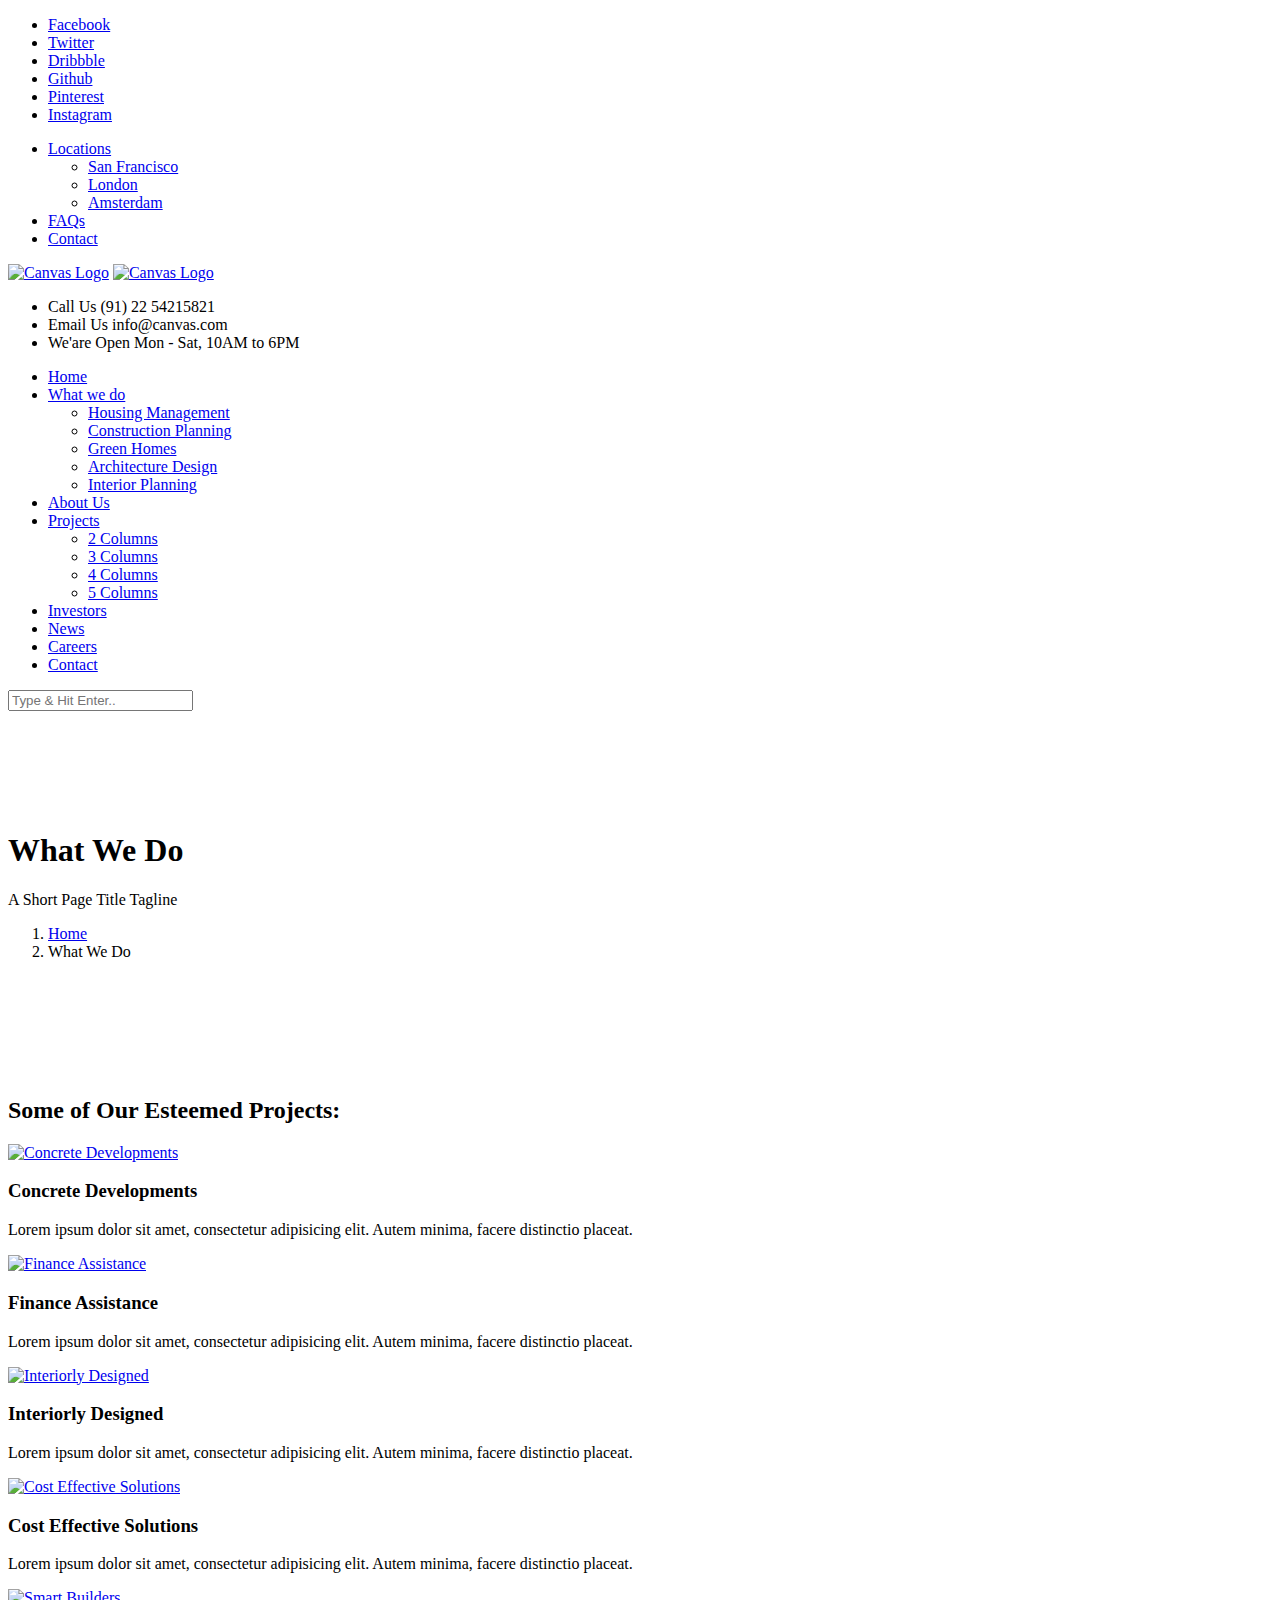
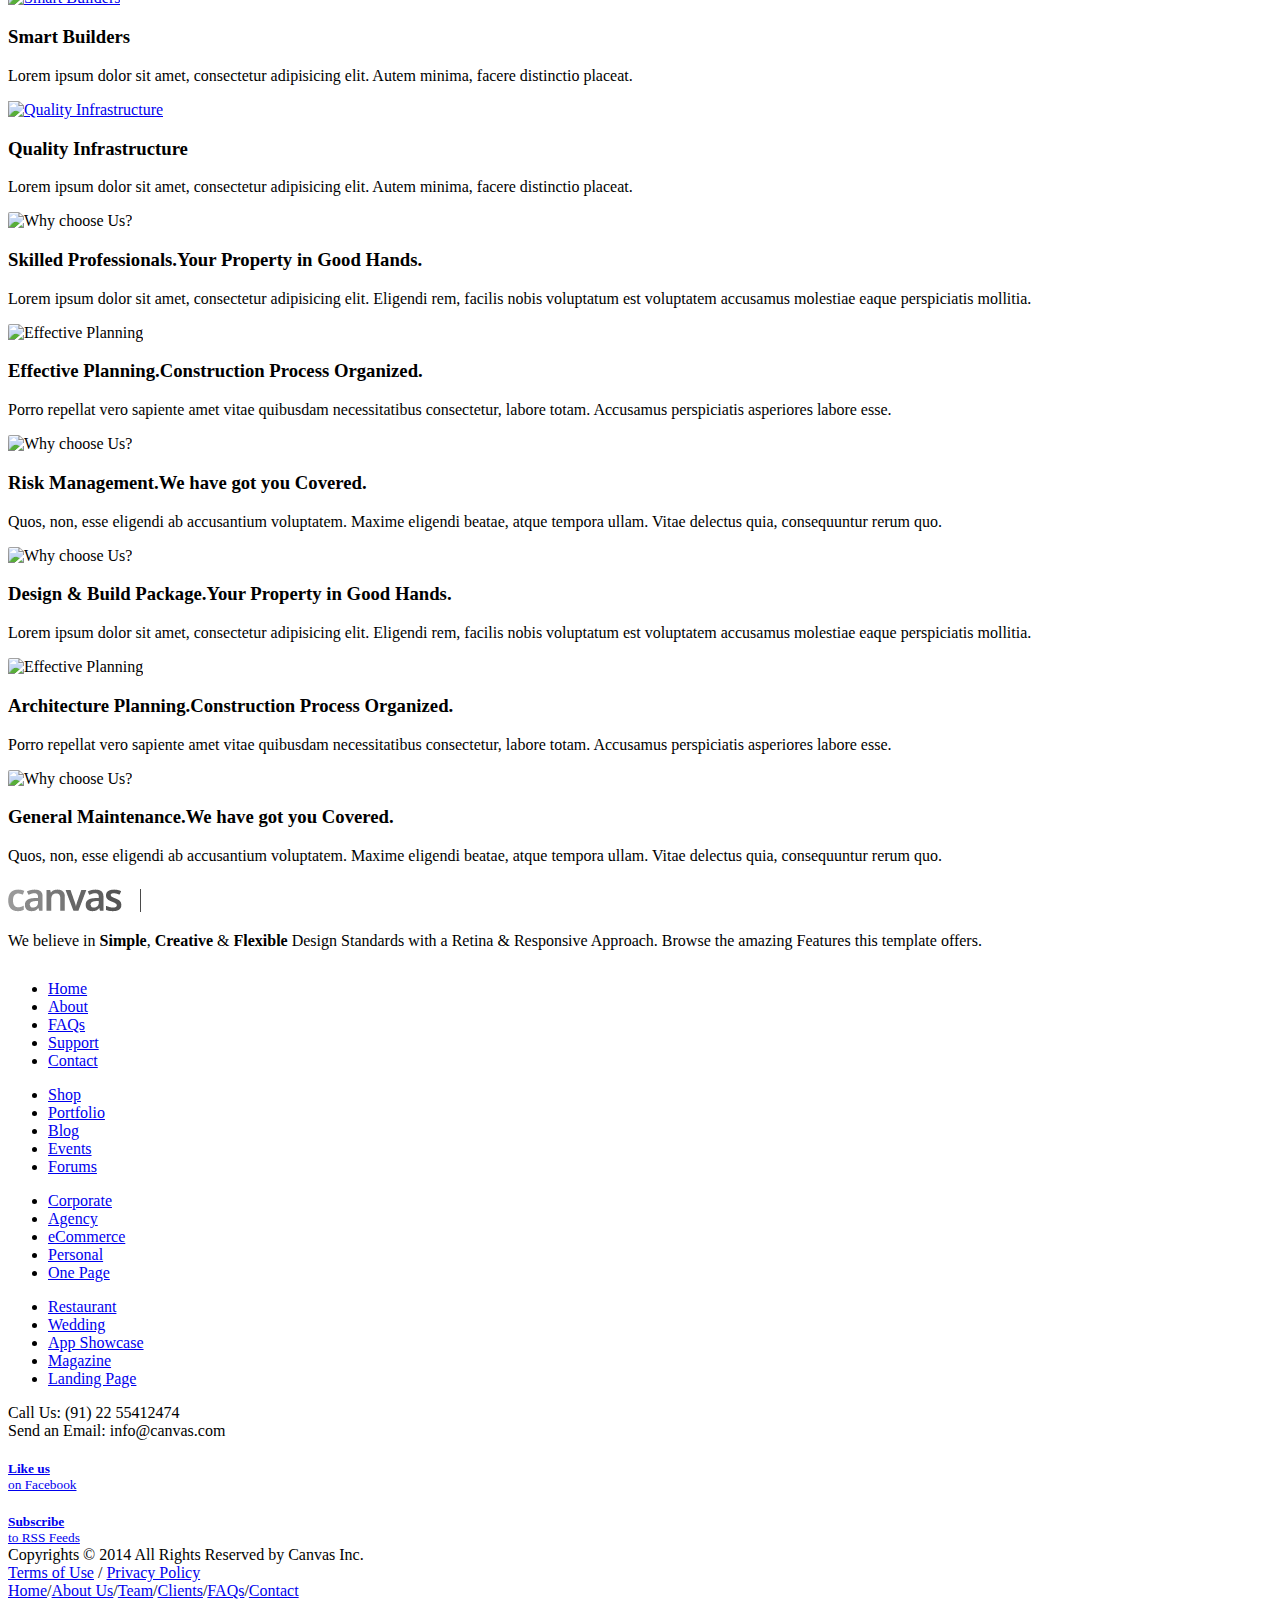
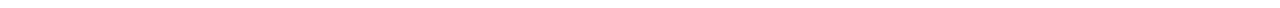
==== pages/services.html @ 296c9a2e "s" ====
<!DOCTYPE html>
<html dir="ltr" lang="en-US">
<head>

	<meta http-equiv="content-type" content="text/html; charset=utf-8" />
	<meta name="author" content="SemiColonWeb" />

	<!-- Stylesheets
	============================================= -->
	<link href="http://fonts.googleapis.com/css?family=Source+Sans+Pro:300,400,600,700|Roboto:300,400,500,700" rel="stylesheet" type="text/css" />
	<link rel="stylesheet" href="../../css/bootstrap.css" type="text/css" />
	<link rel="stylesheet" href="../../style.css" type="text/css" />
	<link rel="stylesheet" href="../../css/swiper.css" type="text/css" />

	<!-- Construction Demo Specific Stylesheet -->
	<link rel="stylesheet" href="construction.css" type="text/css" />
	<!-- / -->

	<link rel="stylesheet" href="../../css/dark.css" type="text/css" />
	<link rel="stylesheet" href="../../css/font-icons.css" type="text/css" />
	<link rel="stylesheet" href="../../css/animate.css" type="text/css" />
	<link rel="stylesheet" href="../../css/magnific-popup.css" type="text/css" />

	<link rel="stylesheet" href="css/fonts.css" type="text/css" />

	<link rel="stylesheet" href="../../css/responsive.css" type="text/css" />
	<meta name="viewport" content="width=device-width, initial-scale=1" />
	<!--[if lt IE 9]>
		<script src="http://css3-mediaqueries-js.googlecode.com/svn/trunk/css3-mediaqueries.js"></script>
	<![endif]-->

	<link rel="stylesheet" href="css/colors.css" type="text/css" />

	<!-- Document Title
	============================================= -->
	<title>Services - Construction | Canvas</title>

</head>

<body class="stretched">

	<!-- Document Wrapper
	============================================= -->
	<div id="wrapper" class="clearfix">

		<!-- Top Bar
		============================================= -->
		<div id="top-bar">

			<div class="container clearfix">

				<div class="col_half nobottommargin clearfix">

					<!-- Top Social
					============================================= -->
					<div id="top-social">
						<ul>
							<li><a href="#" class="si-facebook"><span class="ts-icon"><i class="icon-facebook"></i></span><span class="ts-text">Facebook</span></a></li>
							<li><a href="#" class="si-twitter"><span class="ts-icon"><i class="icon-twitter"></i></span><span class="ts-text">Twitter</span></a></li>
							<li><a href="#" class="si-dribbble"><span class="ts-icon"><i class="icon-dribbble"></i></span><span class="ts-text">Dribbble</span></a></li>
							<li><a href="#" class="si-github"><span class="ts-icon"><i class="icon-github-circled"></i></span><span class="ts-text">Github</span></a></li>
							<li><a href="#" class="si-pinterest"><span class="ts-icon"><i class="icon-pinterest"></i></span><span class="ts-text">Pinterest</span></a></li>
							<li><a href="#" class="si-instagram"><span class="ts-icon"><i class="icon-instagram2"></i></span><span class="ts-text">Instagram</span></a></li>
						</ul>
					</div><!-- #top-social end -->

				</div>

				<div class="col_half fright col_last clearfix nobottommargin">

					<!-- Top Links
					============================================= -->
					<div class="top-links">
						<ul>
							<li><a href="index.html">Locations</a>
								<ul>
									<li><a href="#">San Francisco</a></li>
									<li><a href="#">London</a></li>
									<li><a href="#">Amsterdam</a></li>
								</ul>
							</li>
							<li><a href="faqs.html">FAQs</a></li>
							<li><a href="contact.html">Contact</a></li>
						</ul>
					</div><!-- .top-links end -->

				</div>

			</div>

		</div><!-- #top-bar end -->

		<!-- Header
		============================================= -->
		<header id="header" class="sticky-style-2">

			<div class="container clearfix">

				<!-- Logo
				============================================= -->
				<div id="logo">
					<a href="../../demo-construction.html" class="standard-logo"><img src="images/logo.png" alt="Canvas Logo"></a>
					<a href="../../demo-construction.html" class="retina-logo"><img src="images/logo@2x.png" alt="Canvas Logo"></a>
				</div><!-- #logo end -->

				<ul class="header-extras">
					<li>
						<i class="i-plain icon-call nomargin"></i>
						<div class="he-text">
							Call Us
							<span>(91) 22 54215821</span>
						</div>
					</li>
					<li>
						<i class="i-plain icon-line2-envelope nomargin"></i>
						<div class="he-text">
							Email Us
							<span>info@canvas.com</span>
						</div>
					</li>
					<li>
						<i class="i-plain icon-line-clock nomargin"></i>
						<div class="he-text">
							We'are Open
							<span>Mon - Sat, 10AM to 6PM</span>
						</div>
					</li>
				</ul>

			</div>

			<div id="header-wrap">

				<!-- Primary Navigation
				============================================= -->
				<nav id="primary-menu" class="with-arrows style-2 center">

					<div class="container clearfix">

						<div id="primary-menu-trigger"><i class="icon-reorder"></i></div>

						<ul>
							<li><a href="../../demo-construction.html"><div>Home</div></a></li>
							<li class="current"><a href="services.html"><div>What we do</div></a>
								<ul>
									<li><a href="#"><div>Housing Management</div></a></li>
									<li><a href="#"><div>Construction Planning</div></a></li>
									<li><a href="#"><div>Green Homes</div></a></li>
									<li><a href="#"><div>Architecture Design</div></a></li>
									<li><a href="#"><div>Interior Planning</div></a></li>
								</ul>
							</li>
							<li><a href="about-us.html"><div>About Us</div></a></li>
							<li><a href="projects.html"><div>Projects</div></a>
								<ul>
									<li><a href="projects-2.html"><div>2 Columns</div></a></li>
									<li><a href="projects-3.html"><div>3 Columns</div></a></li>
									<li><a href="projects.html"><div>4 Columns</div></a></li>
									<li><a href="projects-5.html"><div>5 Columns</div></a></li>
								</ul>
							</li>
							<li><a href="investors.html"><div>Investors</div></a></li>
							<li><a href="blog.html"><div>News</div></a></li>
							<li><a href="careers.html"><div>Careers</div></a></li>
							<li><a href="contact.html"><div>Contact</div></a></li>
						</ul>

						<!-- Top Search
						============================================= -->
						<div id="top-search">
							<a href="#" id="top-search-trigger"><i class="icon-search3"></i><i class="icon-line-cross"></i></a>
							<form action="search.html" method="get">
								<input type="text" name="q" class="form-control" value="" placeholder="Type &amp; Hit Enter..">
							</form>
						</div><!-- #top-search end -->

					</div>

				</nav><!-- #primary-menu end -->

			</div>

		</header><!-- #header end -->

		<!-- Page Title
		============================================= -->
		<section id="page-title" class="page-title-parallax page-title-dark" style="background: url('images/slider/1.jpg') bottom center / cover; padding: 100px 0;" data-stellar-background-ratio="0.7">

			<div class="container clearfix">
				<h1>What We Do</h1>
				<span>A Short Page Title Tagline</span>
				<ol class="breadcrumb">
					<li><a href="#">Home</a></li>
					<li class="active">What We Do</li>
				</ol>
			</div>

		</section><!-- #page-title end -->

		<!-- Content
		============================================= -->
		<section id="content">

			<div class="content-wrap">

				<div class="section header-stick">
					<h2 class="center nobottommargin ls1">Some of Our Esteemed Projects:</h2>
				</div>

				<div class="container clearfix">

					<div class="clear-bottommargin">
						<div class="row common-height clearfix">
							<div class="col-md-4 col-sm-6 bottommargin">
								<div class="feature-box fbox-plain">
									<div class="fbox-icon">
										<a href="#"><img src="images/icons/building.png" alt="Concrete Developments"></a>
									</div>
									<h3>Concrete Developments</h3>
									<p>Lorem ipsum dolor sit amet, consectetur adipisicing elit. Autem minima, facere distinctio placeat.</p>
								</div>
							</div>
							<div class="col-md-4 col-sm-6 bottommargin">
								<div class="feature-box fbox-plain">
									<div class="fbox-icon">
										<a href="#"><img src="images/icons/bank.png" alt="Finance Assistance"></a>
									</div>
									<h3>Finance Assistance</h3>
									<p>Lorem ipsum dolor sit amet, consectetur adipisicing elit. Autem minima, facere distinctio placeat.</p>
								</div>
							</div>
							<div class="col-md-4 col-sm-6 bottommargin">
								<div class="feature-box fbox-plain">
									<div class="fbox-icon">
										<a href="#"><img src="images/icons/drawer.png" alt="Interiorly Designed"></a>
									</div>
									<h3>Interiorly Designed</h3>
									<p>Lorem ipsum dolor sit amet, consectetur adipisicing elit. Autem minima, facere distinctio placeat.</p>
								</div>
							</div>
							<div class="col-md-4 col-sm-6 bottommargin">
								<div class="feature-box fbox-plain">
									<div class="fbox-icon">
										<a href="#"><img src="images/icons/paper-money.png" alt="Cost Effective Solutions"></a>
									</div>
									<h3>Cost Effective Solutions</h3>
									<p>Lorem ipsum dolor sit amet, consectetur adipisicing elit. Autem minima, facere distinctio placeat.</p>
								</div>
							</div>
							<div class="col-md-4 col-sm-6 bottommargin">
								<div class="feature-box fbox-plain">
									<div class="fbox-icon">
										<a href="#"><img src="images/icons/traffic-cone.png" alt="Smart Builders"></a>
									</div>
									<h3>Smart Builders</h3>
									<p>Lorem ipsum dolor sit amet, consectetur adipisicing elit. Autem minima, facere distinctio placeat.</p>
								</div>
							</div>
							<div class="col-md-4 col-sm-6 bottommargin">
								<div class="feature-box fbox-plain">
									<div class="fbox-icon">
										<a href="#"><img src="images/icons/paint-brush.png" alt="Quality Infrastructure"></a>
									</div>
									<h3>Quality Infrastructure</h3>
									<p>Lorem ipsum dolor sit amet, consectetur adipisicing elit. Autem minima, facere distinctio placeat.</p>
								</div>
							</div>
						</div>
					</div>

					<div class="clear"></div>

					<div class="col_one_third">
						<div class="feature-box media-box">
							<div class="fbox-media">
								<img style="border-radius: 2px;" src="images/services/1.jpg" alt="Why choose Us?">
							</div>
							<div class="fbox-desc">
								<h3>Skilled Professionals.<span class="subtitle">Your Property in Good Hands.</span></h3>
								<p>Lorem ipsum dolor sit amet, consectetur adipisicing elit. Eligendi rem, facilis nobis voluptatum est voluptatem accusamus molestiae eaque perspiciatis mollitia.</p>
							</div>
						</div>
					</div>

					<div class="col_one_third">
						<div class="feature-box media-box">
							<div class="fbox-media">
								<img style="border-radius: 2px;" src="../../images/services/1.jpg" alt="Effective Planning">
							</div>
							<div class="fbox-desc">
								<h3>Effective Planning.<span class="subtitle">Construction Process Organized.</span></h3>
								<p>Porro repellat vero sapiente amet vitae quibusdam necessitatibus consectetur, labore totam. Accusamus perspiciatis asperiores labore esse.</p>
							</div>
						</div>
					</div>

					<div class="col_one_third col_last">
						<div class="feature-box media-box">
							<div class="fbox-media">
								<img style="border-radius: 2px;" src="images/services/2.jpg" alt="Why choose Us?">
							</div>
							<div class="fbox-desc">
								<h3>Risk Management.<span class="subtitle">We have got you Covered.</span></h3>
								<p>Quos, non, esse eligendi ab accusantium voluptatem. Maxime eligendi beatae, atque tempora ullam. Vitae delectus quia, consequuntur rerum quo.</p>
							</div>
						</div>
					</div>

					<div class="clear"></div>

					<div class="col_one_third nobottommargin">
						<div class="feature-box media-box">
							<div class="fbox-media">
								<img style="border-radius: 2px;" src="images/services/4.jpg" alt="Why choose Us?">
							</div>
							<div class="fbox-desc">
								<h3>Design &amp; Build Package.<span class="subtitle">Your Property in Good Hands.</span></h3>
								<p>Lorem ipsum dolor sit amet, consectetur adipisicing elit. Eligendi rem, facilis nobis voluptatum est voluptatem accusamus molestiae eaque perspiciatis mollitia.</p>
							</div>
						</div>
					</div>

					<div class="col_one_third nobottommargin">
						<div class="feature-box media-box">
							<div class="fbox-media">
								<img style="border-radius: 2px;" src="images/services/5.jpg" alt="Effective Planning">
							</div>
							<div class="fbox-desc">
								<h3>Architecture Planning.<span class="subtitle">Construction Process Organized.</span></h3>
								<p>Porro repellat vero sapiente amet vitae quibusdam necessitatibus consectetur, labore totam. Accusamus perspiciatis asperiores labore esse.</p>
							</div>
						</div>
					</div>

					<div class="col_one_third nobottommargin col_last">
						<div class="feature-box media-box">
							<div class="fbox-media">
								<img style="border-radius: 2px;" src="images/services/3.jpg" alt="Why choose Us?">
							</div>
							<div class="fbox-desc">
								<h3>General Maintenance.<span class="subtitle">We have got you Covered.</span></h3>
								<p>Quos, non, esse eligendi ab accusantium voluptatem. Maxime eligendi beatae, atque tempora ullam. Vitae delectus quia, consequuntur rerum quo.</p>
							</div>
						</div>
					</div>

				</div>

			</div>

		</section><!-- #content end -->

		<!-- Footer
		============================================= -->
		<footer id="footer" class="dark">

			<div class="container">

				<!-- Footer Widgets
				============================================= -->
				<div class="footer-widgets-wrap clearfix">

					<div class="col_two_third">

						<div class="widget clearfix">

							<img src="../../images/footer-widget-logo.png" alt="" class="alignleft" style="margin-top: 8px; padding-right: 18px; border-right: 1px solid #4A4A4A;">

							<p>We believe in <strong>Simple</strong>, <strong>Creative</strong> &amp; <strong>Flexible</strong> Design Standards with a Retina &amp; Responsive Approach. Browse the amazing Features this template offers.</p>

							<div class="line" style="margin: 30px 0;"></div>

							<div class="row">

								<div class="col-md-3 col-xs-6 bottommargin-sm widget_links">
									<ul>
										<li><a href="#">Home</a></li>
										<li><a href="#">About</a></li>
										<li><a href="#">FAQs</a></li>
										<li><a href="#">Support</a></li>
										<li><a href="#">Contact</a></li>
									</ul>
								</div>

								<div class="col-md-3 col-xs-6 bottommargin-sm widget_links">
									<ul>
										<li><a href="#">Shop</a></li>
										<li><a href="#">Portfolio</a></li>
										<li><a href="#">Blog</a></li>
										<li><a href="#">Events</a></li>
										<li><a href="#">Forums</a></li>
									</ul>
								</div>

								<div class="col-md-3 col-xs-6 bottommargin-sm widget_links">
									<ul>
										<li><a href="#">Corporate</a></li>
										<li><a href="#">Agency</a></li>
										<li><a href="#">eCommerce</a></li>
										<li><a href="#">Personal</a></li>
										<li><a href="#">One Page</a></li>
									</ul>
								</div>

								<div class="col-md-3 col-xs-6 bottommargin-sm widget_links">
									<ul>
										<li><a href="#">Restaurant</a></li>
										<li><a href="#">Wedding</a></li>
										<li><a href="#">App Showcase</a></li>
										<li><a href="#">Magazine</a></li>
										<li><a href="#">Landing Page</a></li>
									</ul>
								</div>

							</div>

						</div>

					</div>

					<div class="col_one_third col_last">

						<div class="widget clear-bottommargin-sm clearfix">

							<div class="row">

								<div class="col-md-12 bottommargin-sm">
									<div class="footer-big-contacts">
										<span>Call Us:</span>
										(91) 22 55412474
									</div>
								</div>

								<div class="col-md-12 bottommargin-sm">
									<div class="footer-big-contacts">
										<span>Send an Email:</span>
										info@canvas.com
									</div>
								</div>

							</div>

						</div>

						<div class="widget subscribe-widget clearfix">
							<div class="row">

								<div class="col-md-6 clearfix bottommargin-sm">
									<a href="#" class="social-icon si-dark si-colored si-facebook nobottommargin" style="margin-right: 10px;">
										<i class="icon-facebook"></i>
										<i class="icon-facebook"></i>
									</a>
									<a href="#"><small style="display: block; margin-top: 3px;"><strong>Like us</strong><br>on Facebook</small></a>
								</div>
								<div class="col-md-6 clearfix">
									<a href="#" class="social-icon si-dark si-colored si-rss nobottommargin" style="margin-right: 10px;">
										<i class="icon-rss"></i>
										<i class="icon-rss"></i>
									</a>
									<a href="#"><small style="display: block; margin-top: 3px;"><strong>Subscribe</strong><br>to RSS Feeds</small></a>
								</div>

							</div>
						</div>

					</div>

				</div><!-- .footer-widgets-wrap end -->

			</div>

			<!-- Copyrights
			============================================= -->
			<div id="copyrights">

				<div class="container clearfix">

					<div class="col_half">
						Copyrights &copy; 2014 All Rights Reserved by Canvas Inc.<br>
						<div class="copyright-links"><a href="#">Terms of Use</a> / <a href="#">Privacy Policy</a></div>
					</div>

					<div class="col_half col_last tright">
						<div class="copyrights-menu copyright-links clearfix">
							<a href="#">Home</a>/<a href="#">About Us</a>/<a href="#">Team</a>/<a href="#">Clients</a>/<a href="#">FAQs</a>/<a href="#">Contact</a>
						</div>
					</div>

				</div>

			</div><!-- #copyrights end -->

		</footer><!-- #footer end -->

	</div><!-- #wrapper end -->

	<!-- Go To Top
	============================================= -->
	<div id="gotoTop" class="icon-angle-up"></div>

	<!-- External JavaScripts
	============================================= -->
	<script type="text/javascript" src="../../js/jquery.js"></script>
	<script type="text/javascript" src="../../js/plugins.js"></script>

	<!-- Footer Scripts
	============================================= -->
	<script type="text/javascript" src="../../js/functions.js"></script>

</body>
</html>
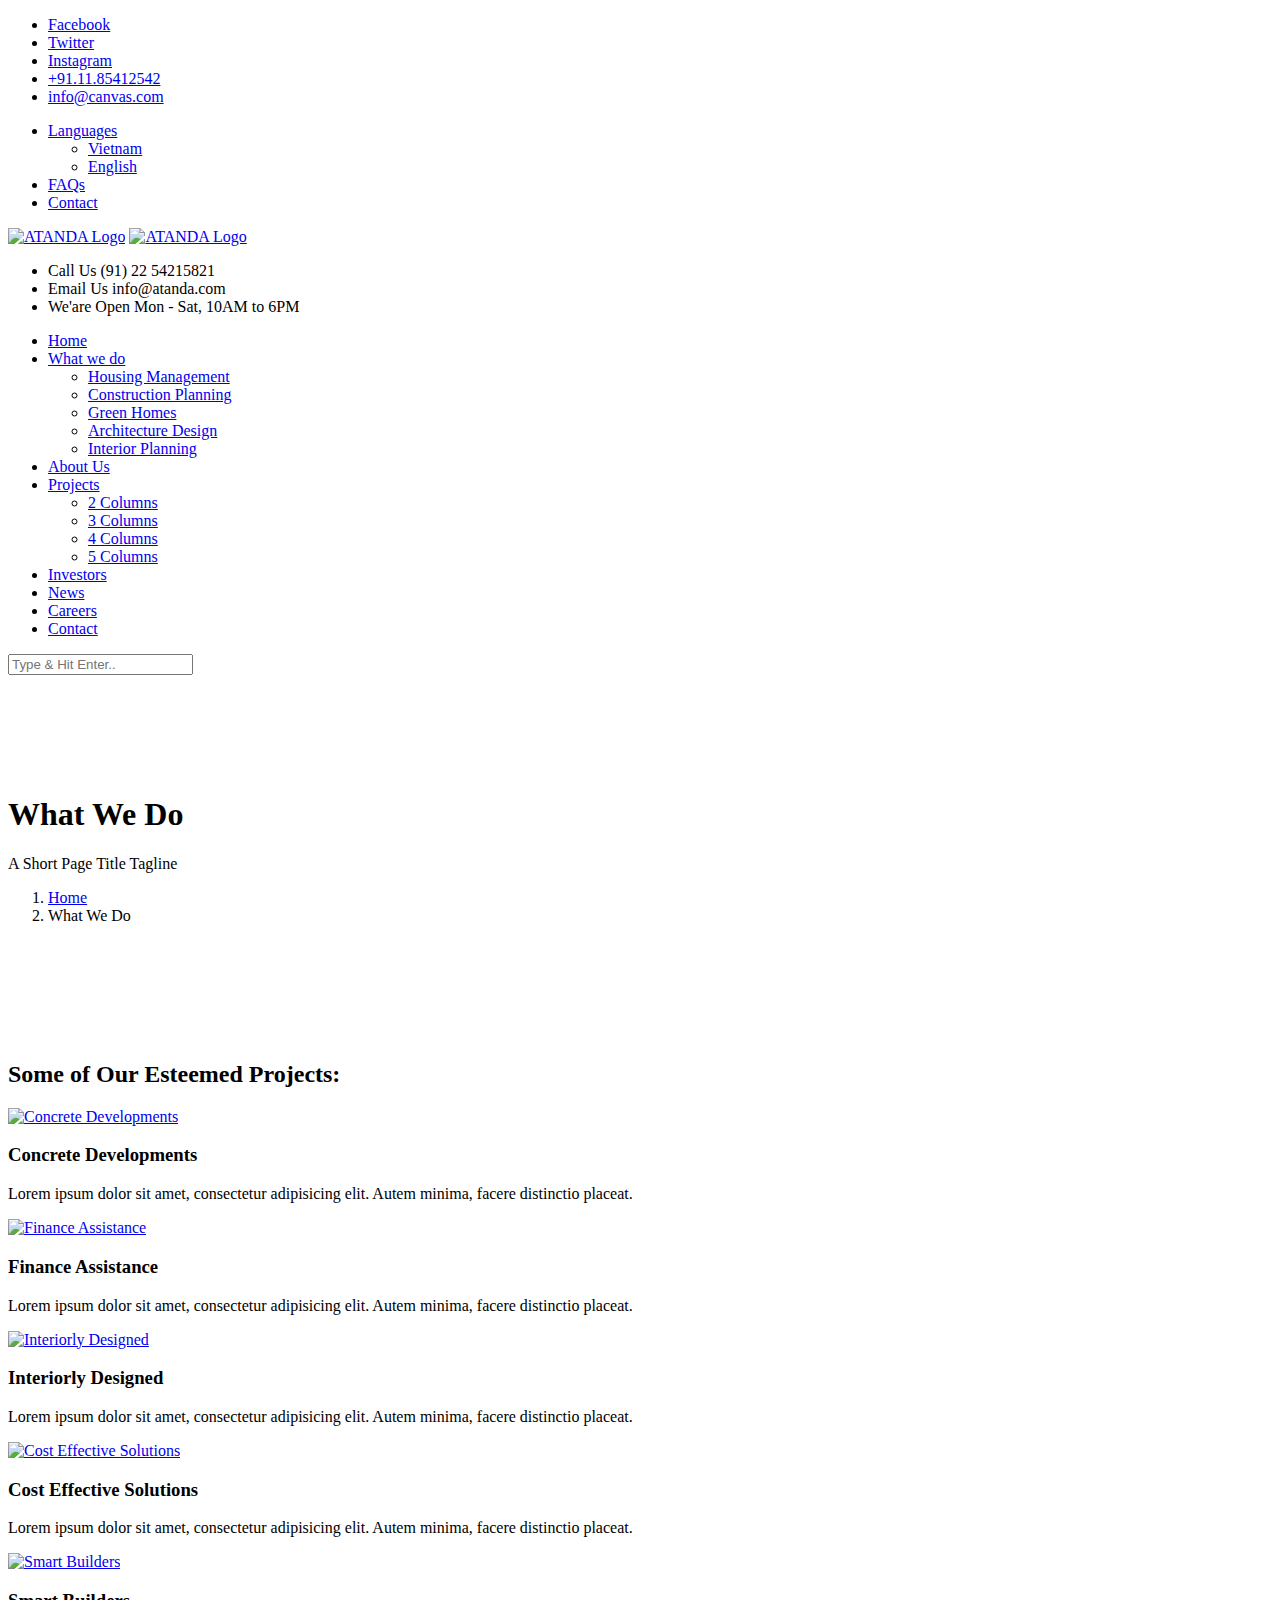
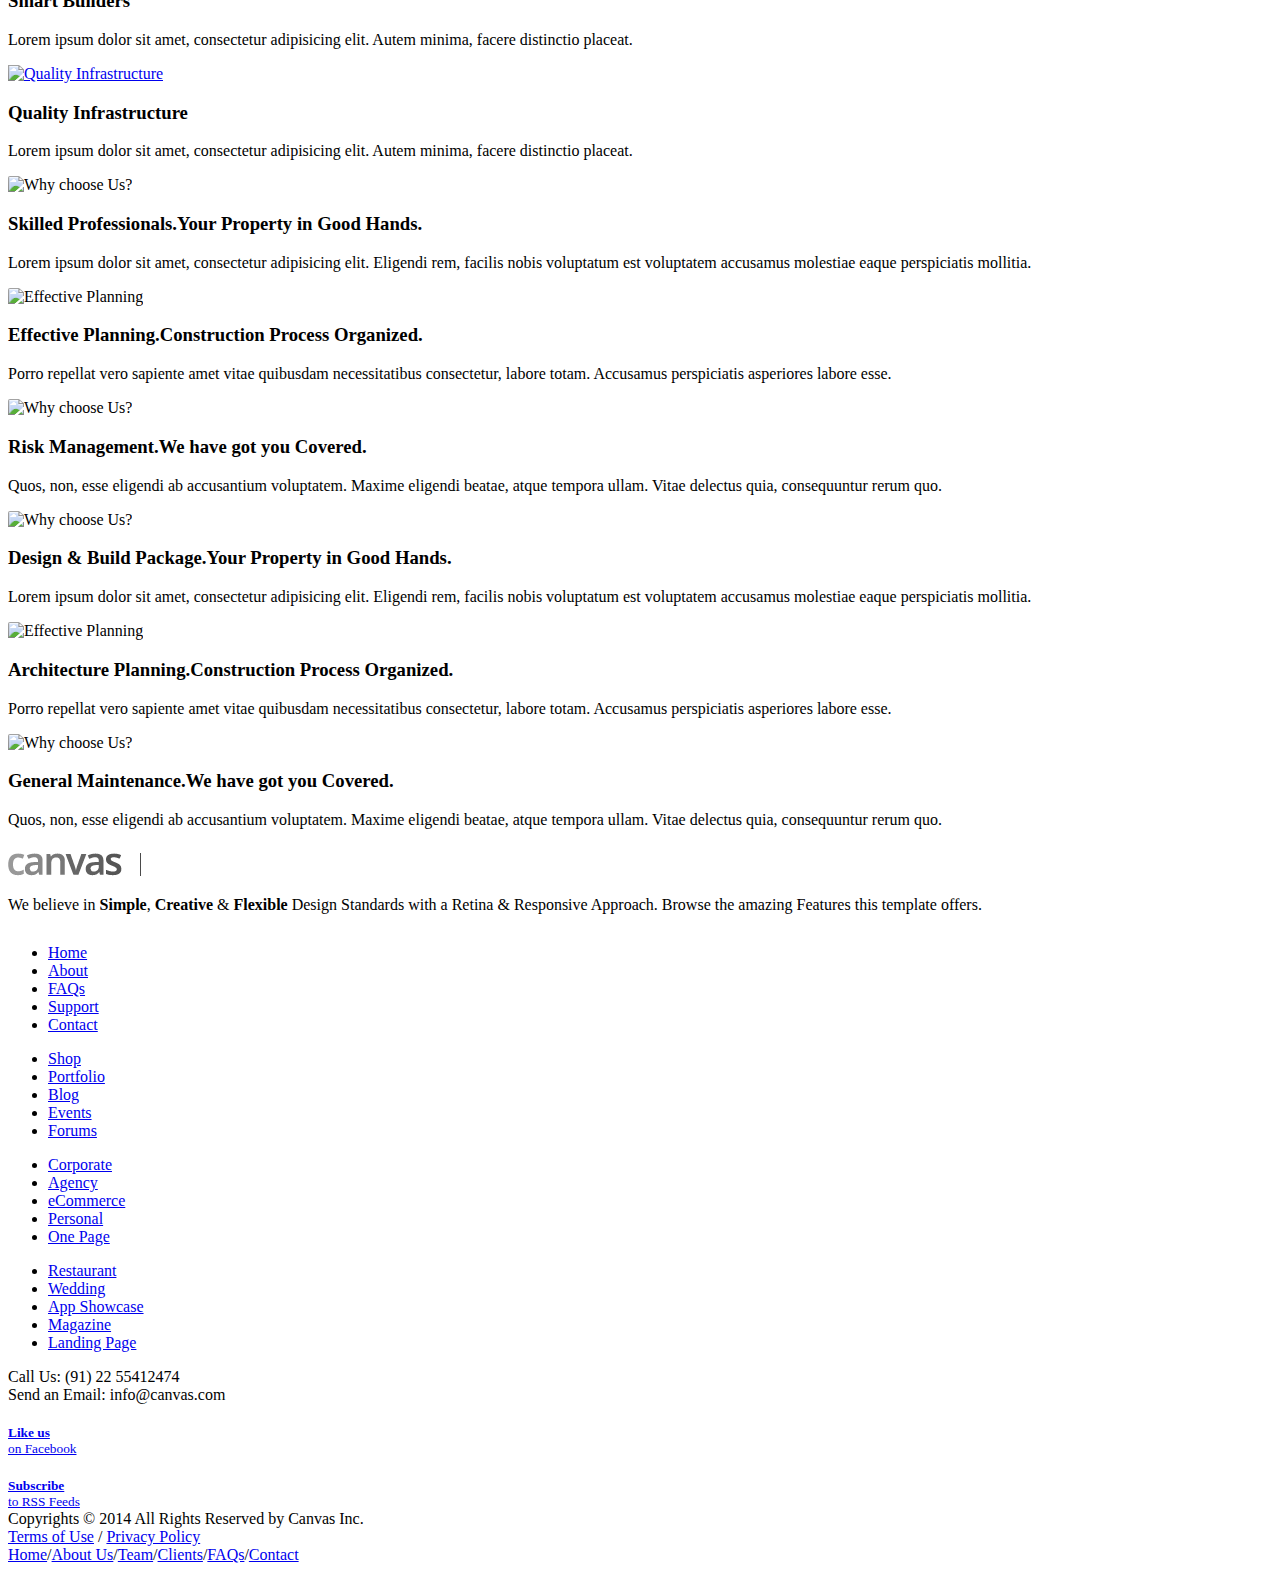
==== commit 6f0aacd9: "s" ====
--- a/pages/services.html
+++ b/pages/services.html
@@ -8,32 +8,29 @@
 	<!-- Stylesheets
 	============================================= -->
 	<link href="http://fonts.googleapis.com/css?family=Source+Sans+Pro:300,400,600,700|Roboto:300,400,500,700" rel="stylesheet" type="text/css" />
-	<link rel="stylesheet" href="../../css/bootstrap.css" type="text/css" />
-	<link rel="stylesheet" href="../../style.css" type="text/css" />
-	<link rel="stylesheet" href="../../css/swiper.css" type="text/css" />
+	<link rel="stylesheet" href="css/bootstrap.css" type="text/css" />
+	<link rel="stylesheet" href="style.css" type="text/css" />
+	<link rel="stylesheet" href="css/swiper.css" type="text/css" />
 
 	<!-- Construction Demo Specific Stylesheet -->
-	<link rel="stylesheet" href="construction.css" type="text/css" />
+	<link rel="stylesheet" href="demos/construction/construction.css" type="text/css" />
 	<!-- / -->
 
-	<link rel="stylesheet" href="../../css/dark.css" type="text/css" />
-	<link rel="stylesheet" href="../../css/font-icons.css" type="text/css" />
-	<link rel="stylesheet" href="../../css/animate.css" type="text/css" />
-	<link rel="stylesheet" href="../../css/magnific-popup.css" type="text/css" />
-
-	<link rel="stylesheet" href="css/fonts.css" type="text/css" />
-
-	<link rel="stylesheet" href="../../css/responsive.css" type="text/css" />
+	<link rel="stylesheet" href="css/dark.css" type="text/css" />
+	<link rel="stylesheet" href="css/font-icons.css" type="text/css" />
+	<link rel="stylesheet" href="css/animate.css" type="text/css" />
+	<link rel="stylesheet" href="css/magnific-popup.css" type="text/css" />
+
+	<link rel="stylesheet" href="demos/construction/css/fonts.css" type="text/css" />
+
+	<link rel="stylesheet" href="css/responsive.css" type="text/css" />
 	<meta name="viewport" content="width=device-width, initial-scale=1" />
-	<!--[if lt IE 9]>
-		<script src="http://css3-mediaqueries-js.googlecode.com/svn/trunk/css3-mediaqueries.js"></script>
-	<![endif]-->
-
-	<link rel="stylesheet" href="css/colors.css" type="text/css" />
+
+	<link rel="stylesheet" href="demos/construction/css/colors.css" type="text/css" />
 
 	<!-- Document Title
 	============================================= -->
-	<title>Services - Construction | Canvas</title>
+	<title>Thiết kế Thi Công Nội thất trọn gói chất lượng cao | ATANDA</title>
 
 </head>
 
@@ -57,10 +54,9 @@
 						<ul>
 							<li><a href="#" class="si-facebook"><span class="ts-icon"><i class="icon-facebook"></i></span><span class="ts-text">Facebook</span></a></li>
 							<li><a href="#" class="si-twitter"><span class="ts-icon"><i class="icon-twitter"></i></span><span class="ts-text">Twitter</span></a></li>
-							<li><a href="#" class="si-dribbble"><span class="ts-icon"><i class="icon-dribbble"></i></span><span class="ts-text">Dribbble</span></a></li>
-							<li><a href="#" class="si-github"><span class="ts-icon"><i class="icon-github-circled"></i></span><span class="ts-text">Github</span></a></li>
-							<li><a href="#" class="si-pinterest"><span class="ts-icon"><i class="icon-pinterest"></i></span><span class="ts-text">Pinterest</span></a></li>
 							<li><a href="#" class="si-instagram"><span class="ts-icon"><i class="icon-instagram2"></i></span><span class="ts-text">Instagram</span></a></li>
+							<li><a href="tel:+91.11.85412542" class="si-call"><span class="ts-icon"><i class="icon-call"></i></span><span class="ts-text">+91.11.85412542</span></a></li>
+							<li><a href="mailto:info@canvas.com" class="si-email3"><span class="ts-icon"><i class="icon-email3"></i></span><span class="ts-text">info@canvas.com</span></a></li>
 						</ul>
 					</div><!-- #top-social end -->
 
@@ -72,11 +68,10 @@
 					============================================= -->
 					<div class="top-links">
 						<ul>
-							<li><a href="index.html">Locations</a>
+							<li><a href="index.html">Languages</a>
 								<ul>
-									<li><a href="#">San Francisco</a></li>
-									<li><a href="#">London</a></li>
-									<li><a href="#">Amsterdam</a></li>
+									<li><a href="#">Vietnam</a></li>
+									<li><a href="#">English</a></li>
 								</ul>
 							</li>
 							<li><a href="faqs.html">FAQs</a></li>
@@ -99,8 +94,8 @@
 				<!-- Logo
 				============================================= -->
 				<div id="logo">
-					<a href="../../demo-construction.html" class="standard-logo"><img src="images/logo.png" alt="Canvas Logo"></a>
-					<a href="../../demo-construction.html" class="retina-logo"><img src="images/logo@2x.png" alt="Canvas Logo"></a>
+					<a href="/" class="standard-logo"><img src="https://i.imgur.com/I9nAcnv.jpg" alt="ATANDA Logo"></a>
+					<a href="/" class="retina-logo"><img src="https://i.imgur.com/AWr2STx.png" alt="ATANDA Logo"></a>
 				</div><!-- #logo end -->
 
 				<ul class="header-extras">
@@ -115,7 +110,7 @@
 						<i class="i-plain icon-line2-envelope nomargin"></i>
 						<div class="he-text">
 							Email Us
-							<span>info@canvas.com</span>
+							<span>info@atanda.com</span>
 						</div>
 					</li>
 					<li>
@@ -140,8 +135,8 @@
 						<div id="primary-menu-trigger"><i class="icon-reorder"></i></div>
 
 						<ul>
-							<li><a href="../../demo-construction.html"><div>Home</div></a></li>
-							<li class="current"><a href="services.html"><div>What we do</div></a>
+							<li><a href="/"><div>Home</div></a></li>
+							<li class="current"><a href="/pages/services.html"><div>What we do</div></a>
 								<ul>
 									<li><a href="#"><div>Housing Management</div></a></li>
 									<li><a href="#"><div>Construction Planning</div></a></li>
@@ -150,19 +145,19 @@
 									<li><a href="#"><div>Interior Planning</div></a></li>
 								</ul>
 							</li>
-							<li><a href="about-us.html"><div>About Us</div></a></li>
-							<li><a href="projects.html"><div>Projects</div></a>
+							<li><a href="/pages/about-us.html"><div>About Us</div></a></li>
+							<li><a href="/pages/projects.html"><div>Projects</div></a>
 								<ul>
-									<li><a href="projects-2.html"><div>2 Columns</div></a></li>
-									<li><a href="projects-3.html"><div>3 Columns</div></a></li>
-									<li><a href="projects.html"><div>4 Columns</div></a></li>
-									<li><a href="projects-5.html"><div>5 Columns</div></a></li>
+									<li><a href="/pages/projects-2.html"><div>2 Columns</div></a></li>
+									<li><a href="/pages/projects-3.html"><div>3 Columns</div></a></li>
+									<li><a href="/pages/projects.html"><div>4 Columns</div></a></li>
+									<li><a href="/pages/projects-5.html"><div>5 Columns</div></a></li>
 								</ul>
 							</li>
-							<li><a href="investors.html"><div>Investors</div></a></li>
-							<li><a href="blog.html"><div>News</div></a></li>
-							<li><a href="careers.html"><div>Careers</div></a></li>
-							<li><a href="contact.html"><div>Contact</div></a></li>
+							<li><a href="/pages/investors.html"><div>Investors</div></a></li>
+							<li><a href="/pages/blog.html"><div>News</div></a></li>
+							<li><a href="/pages/careers.html"><div>Careers</div></a></li>
+							<li><a href="/pages/contact.html"><div>Contact</div></a></li>
 						</ul>
 
 						<!-- Top Search
